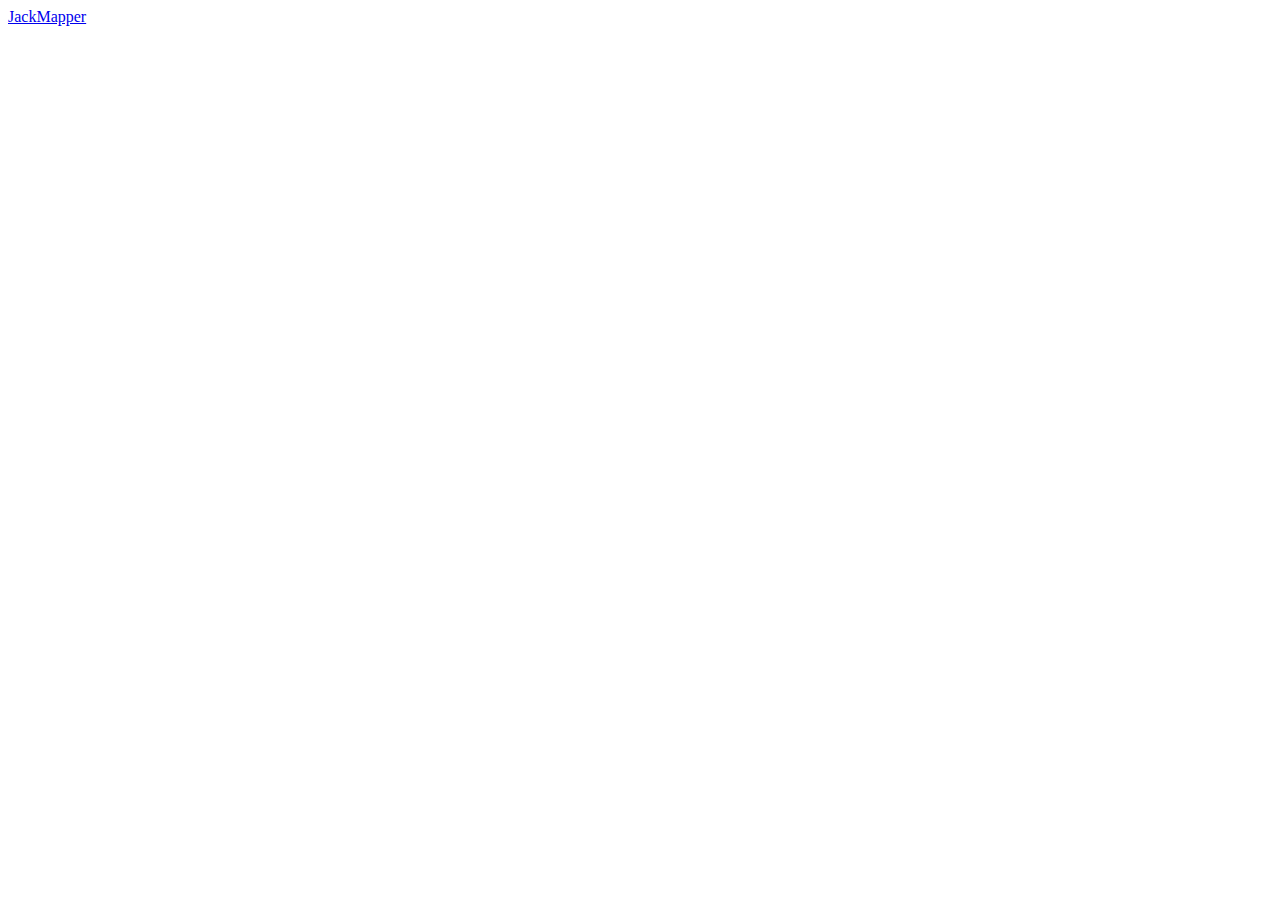
==== src/main/resources/templates/busesToRomford.html @ f8ab0b53 "css styled and responsive design implemented" ====
<!DOCTYPE html>
<html lang="en">
<html xmlns:th="http://www.w3.org/1999/xhtml">
<head>
    <link rel="stylesheet" href="/standard.css">
    <meta charset="UTF-8">
    <title>Bus App</title>
</head>
<body>
<header>
    <a class="homeButton" href="/">JackMapper</a>
</header>


<h2 th:text=${t1}></h2>
<div th:each="bus : ${morayWay}">
    <p th:text="${bus.getInfo}"></p>
</div>
<h2 th:text=${t2}></h2>
<div th:each="bus : ${belleVue}">
    <p th:text="${bus.getInfo}"></p>
</div>
<h2 th:text=${t3}></h2>
<div th:each="bus : ${collierRow}">
    <p th:text="${bus.getInfo}"></p>
</div>

<br>


</body>
</html>
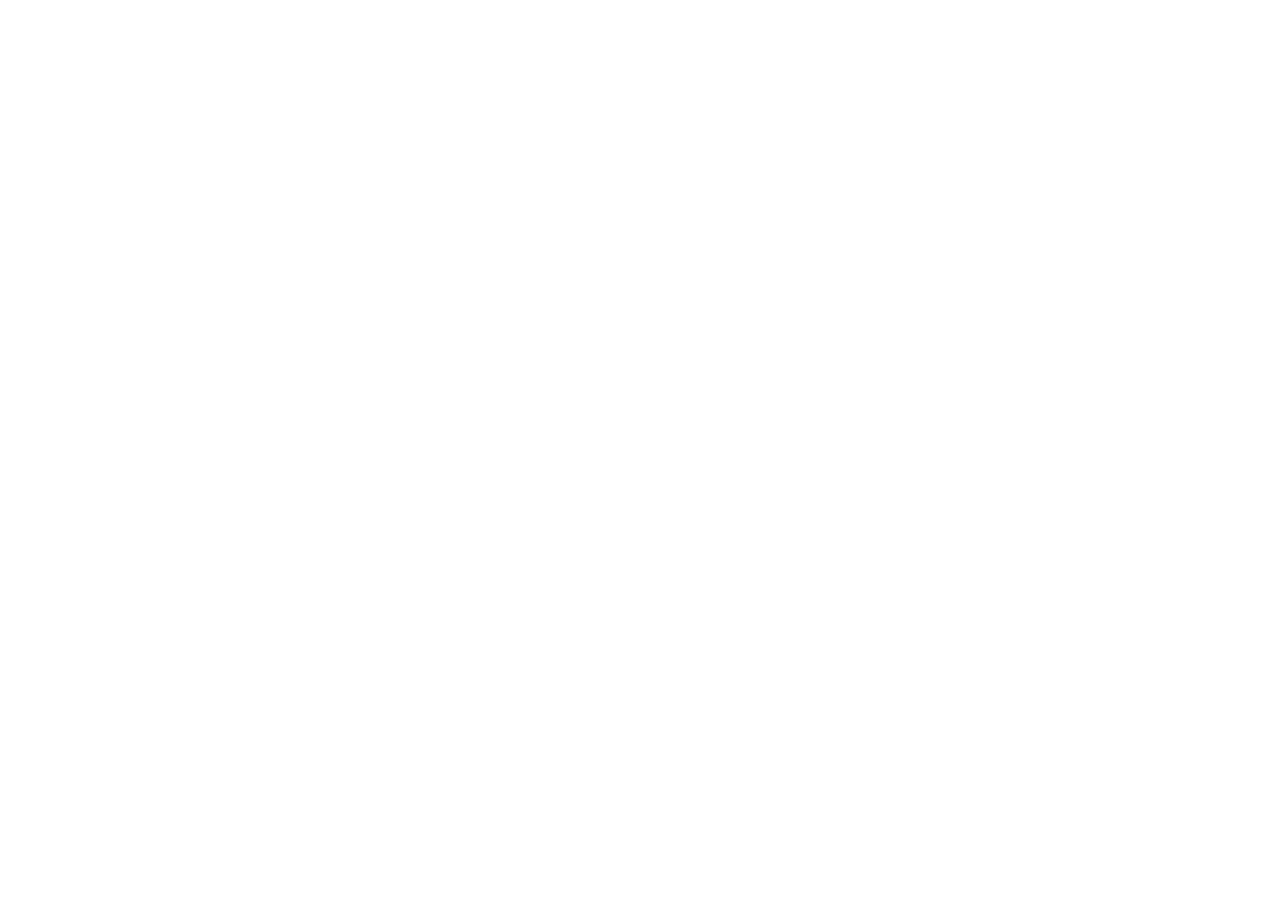
==== commit 6aa52cb2: "refactor" ====
--- a/src/main/resources/templates/busesToRomford.html
+++ b/src/main/resources/templates/busesToRomford.html
@@ -1,32 +1,32 @@
-<!DOCTYPE html>
-<html lang="en">
-<html xmlns:th="http://www.w3.org/1999/xhtml">
-<head>
-    <link rel="stylesheet" href="/standard.css">
-    <meta charset="UTF-8">
-    <title>Bus App</title>
-</head>
-<body>
-<header>
-    <a class="homeButton" href="/">JackMapper</a>
-</header>
+<!--<!DOCTYPE html>-->
+<!--<html lang="en">-->
+<!--<html xmlns:th="http://www.w3.org/1999/xhtml">-->
+<!--<head>-->
+<!--    <link rel="stylesheet" href="/standard.css">-->
+<!--    <meta charset="UTF-8">-->
+<!--    <title>Bus App</title>-->
+<!--</head>-->
+<!--<body>-->
+<!--<header>-->
+<!--    <a class="homeButton" href="/">JackMapper</a>-->
+<!--</header>-->
 
 
-<h2 th:text=${t1}></h2>
-<div th:each="bus : ${morayWay}">
-    <p th:text="${bus.getInfo}"></p>
-</div>
-<h2 th:text=${t2}></h2>
-<div th:each="bus : ${belleVue}">
-    <p th:text="${bus.getInfo}"></p>
-</div>
-<h2 th:text=${t3}></h2>
-<div th:each="bus : ${collierRow}">
-    <p th:text="${bus.getInfo}"></p>
-</div>
+<!--<h2 th:text=${t1}></h2>-->
+<!--<div th:each="bus : ${morayWay}">-->
+<!--    <p th:text="${bus.getInfo}"></p>-->
+<!--</div>-->
+<!--<h2 th:text=${t2}></h2>-->
+<!--<div th:each="bus : ${belleVue}">-->
+<!--    <p th:text="${bus.getInfo}"></p>-->
+<!--</div>-->
+<!--<h2 th:text=${t3}></h2>-->
+<!--<div th:each="bus : ${collierRow}">-->
+<!--    <p th:text="${bus.getInfo}"></p>-->
+<!--</div>-->
 
-<br>
+<!--<br>-->
 
 
-</body>
-</html>+<!--</body>-->
+<!--</html>-->